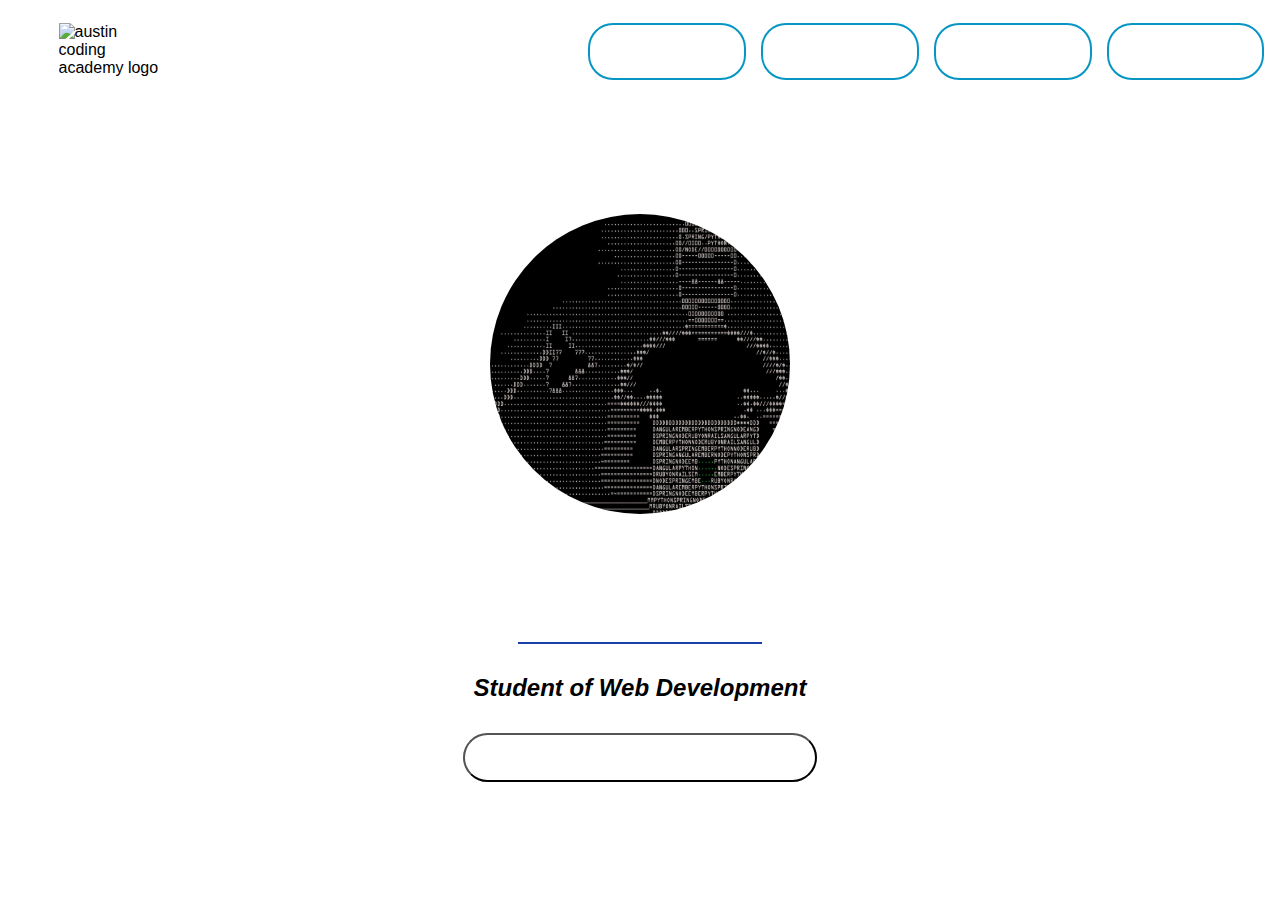
==== myportfolio/index.html @ 985c42c6 "Finally committing all class files" ====
<!DOCTYPE html>
<html lang="en">
<head>
  <meta charset="UTF-8">
  <meta name="viewport" content="width=device-width, initial-scale=1.0">
  <meta http-equiv="X-UA-Compatible" content="ie=edge">
  <link rel="stylesheet" href="./style.css">
  <title>My Portfolio</title>
</head>
  <body>
  <!-- This is a what comment line looks like in HTML -->
  <!-- The rest of your code goes between here... -->

  <header>
      <img src="https://cdn.evbuc.com/eventlogos/188084824/acastandardcirclefullname.png" class="logo" alt="austin coding academy logo">
      <nav>
        <a class="has-border" href="">Resume</a>
        <a class="has-border" href="">About Me</a>
        <a class="has-border" href="">My Blog</a>
        <a class="has-border" href="">Contact Me</a>
      </nav>
</header>
<main>
        <img src="./myProfilePic.png" id="profile-pic" alt="Headshot of Me">
        <h1>Luis A Carter, Jr</h1>
        <h2>Student of Web Development</h2>
        <button id="portfolio" href="">Portfolio</button>
</main>
  <!-- ...and here. -->
  </body>
</html>
---- myportfolio/style.css ----
body {
    font-family: Arial, Helvetica, sans-serif;
    background-image: url(https://png.pngtree.com/thumb_back/fh260/back_pic/00/15/30/4656e81f6dc57c5.jpg);
    background-repeat: no-repeat;
    background-size: 100% 100%;
  }
  
  .logo {
    width: 100px;
    height: 100px;
    margin: 3% 10%;
  }
  
  header {
    display: grid;
    grid-template-columns: 40% 60%;
    width: 100%;
  }
  
  main {
    height: auto;
    width: 100%;
    display: grid;
    grid-template-columns: 30% 40% 30%;
  }
  
  nav > a {
    margin: 2% 1% 3%;
    height: 10%;
    width: 15%;
    color: white;
    font-family: Arial, Helvetica, sans-serif;
    font-size: 20px;
    border-radius: 25px;
    background: transparent;
    padding: 20px; 
    text-align: center;
    border: 2px solid white;
  }
  
  .has-border {
    border-radius: 25px;
    border: 2px solid #0795C3;
    background: none;
    padding: 20px; 
  }
  
  nav {
    display: flex;
    justify-content: flex-end;
    width: 100%;
  }
  
  #profile-pic {
    width: 300px;
    height: 300px;
    border-radius: 50%;
    margin: 15% auto;
    grid-column: 2/3;
  }
  
  h1 {
    color:white;
    grid-column: 2/3;
    margin: 3% auto;
    border-bottom: 2px solid #1940A9;;
  }
  
  h2 {
    grid-column: 2/3;
    margin: 3% auto;
    font-style: italic;
  }
  
  button {
    grid-column: 2/3;
    margin: 3% auto;
    width: 70%;
    height: 15%;
    font-family: Arial, Helvetica, sans-serif;
    font-size: 20px;
    border-radius: 25px;
    background: transparent;
    padding: 20px; 
    padding-bottom: 5%;
    text-align: center;
    color: white;
    letter-spacing: 16px;
    font-style: italic;
  }
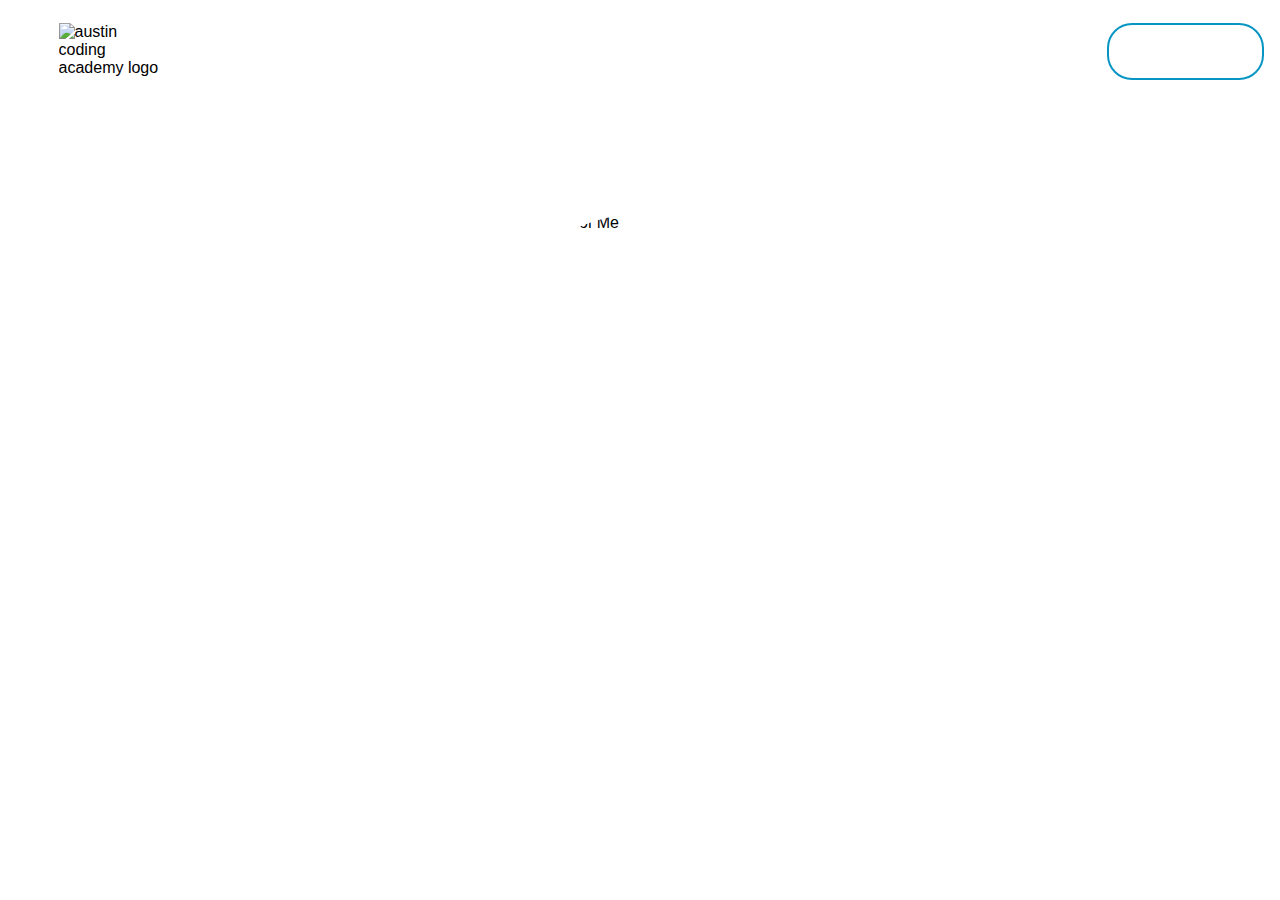
==== commit 7e4281d3: "added new folders to src folder" ====
--- a/myportfolio/index.html
+++ b/myportfolio/index.html
@@ -8,24 +8,24 @@
   <title>My Portfolio</title>
 </head>
   <body>
+      <header>
+          <img src="https://cdn.evbuc.com/eventlogos/188084824/acastandardcirclefullname.png" class="logo" alt="austin coding academy logo">
+      <nav>
+        <a href="">Resume</a>
+        <a href="">About Me</a>
+        <a href="">My Blog</a>
+        <a href="" class="has-border">Contact Me</a>
+      </nav>
+      </header>
+      <main>
+          <img src="./profilePic.jpg" id="profile-pic" alt="Headshot of Me">
+      </main>
+
+
   <!-- This is a what comment line looks like in HTML -->
   <!-- The rest of your code goes between here... -->
 
-  <header>
-      <img src="https://cdn.evbuc.com/eventlogos/188084824/acastandardcirclefullname.png" class="logo" alt="austin coding academy logo">
-      <nav>
-        <a class="has-border" href="">Resume</a>
-        <a class="has-border" href="">About Me</a>
-        <a class="has-border" href="">My Blog</a>
-        <a class="has-border" href="">Contact Me</a>
-      </nav>
-</header>
-<main>
-        <img src="./myProfilePic.png" id="profile-pic" alt="Headshot of Me">
-        <h1>Luis A Carter, Jr</h1>
-        <h2>Student of Web Development</h2>
-        <button id="portfolio" href="">Portfolio</button>
-</main>
+
   <!-- ...and here. -->
   </body>
 </html>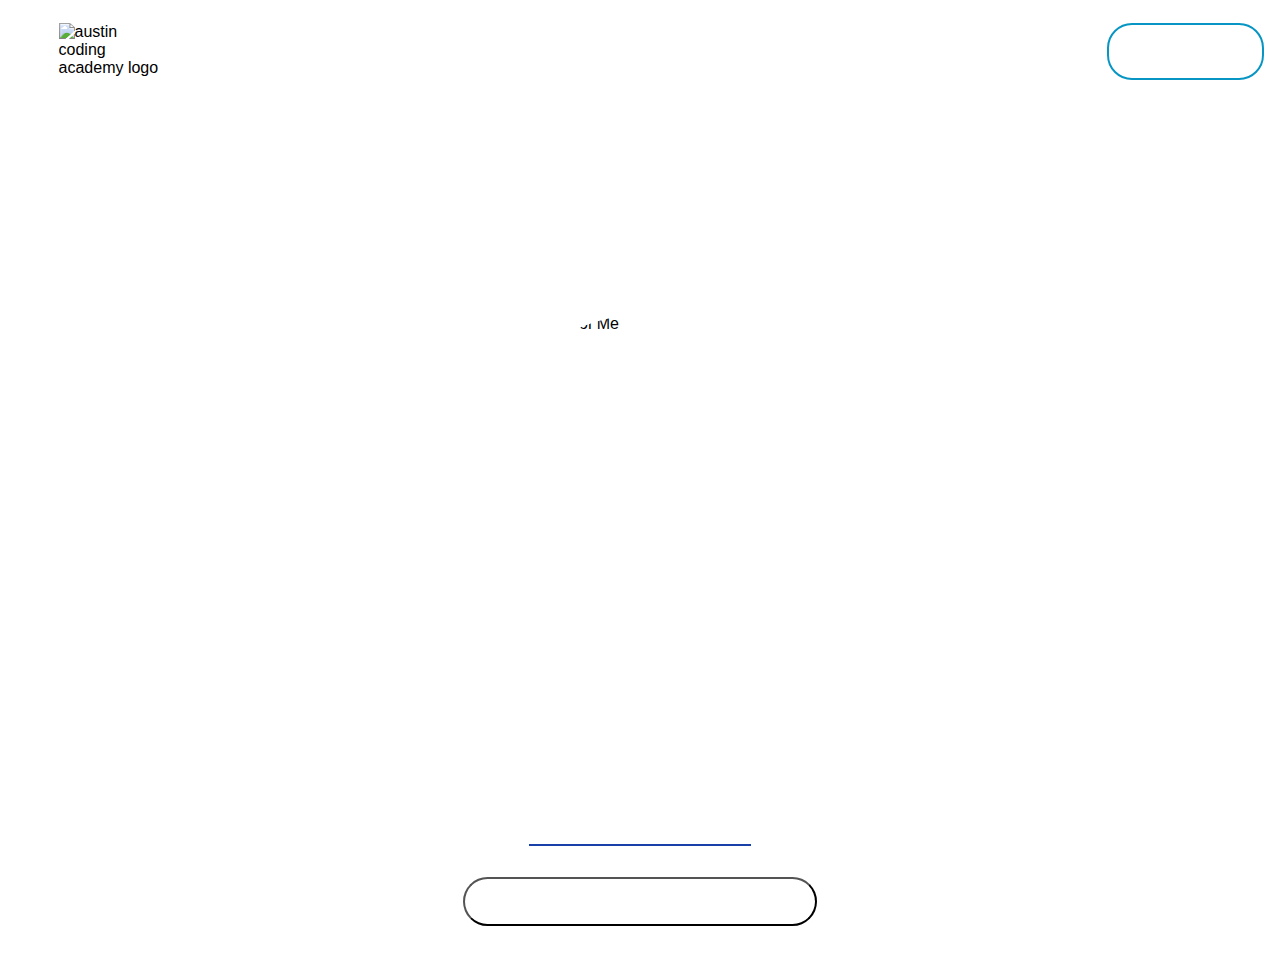
==== commit 44ecb2b6: "update to all" ====
--- a/myportfolio/index.html
+++ b/myportfolio/index.html
@@ -11,14 +11,16 @@
       <header>
           <img src="https://cdn.evbuc.com/eventlogos/188084824/acastandardcirclefullname.png" class="logo" alt="austin coding academy logo">
       <nav>
-        <a href="">Resume</a>
+        <a href="\myPortfolio\src\resume">Resume</a>
         <a href="">About Me</a>
-        <a href="">My Blog</a>
+        <a href="\myPortfolio\src\blog\blog.html">My Blog</a>
         <a href="" class="has-border">Contact Me</a>
       </nav>
       </header>
       <main>
           <img src="./profilePic.jpg" id="profile-pic" alt="Headshot of Me">
+          <h1>Luis Carter, Jr.</h1>
+          <button id="portfolio">Portfolio</button>
       </main>
 
 
--- a/myportfolio/style.css
+++ b/myportfolio/style.css
@@ -1,90 +1,90 @@
 body {
-    font-family: Arial, Helvetica, sans-serif;
-    background-image: url(https://png.pngtree.com/thumb_back/fh260/back_pic/00/15/30/4656e81f6dc57c5.jpg);
-    background-repeat: no-repeat;
-    background-size: 100% 100%;
-  }
-  
-  .logo {
-    width: 100px;
-    height: 100px;
-    margin: 3% 10%;
-  }
-  
-  header {
-    display: grid;
-    grid-template-columns: 40% 60%;
-    width: 100%;
-  }
-  
-  main {
-    height: auto;
-    width: 100%;
-    display: grid;
-    grid-template-columns: 30% 40% 30%;
-  }
-  
-  nav > a {
-    margin: 2% 1% 3%;
-    height: 10%;
-    width: 15%;
-    color: white;
-    font-family: Arial, Helvetica, sans-serif;
-    font-size: 20px;
-    border-radius: 25px;
-    background: transparent;
-    padding: 20px; 
-    text-align: center;
-    border: 2px solid white;
-  }
-  
-  .has-border {
-    border-radius: 25px;
-    border: 2px solid #0795C3;
-    background: none;
-    padding: 20px; 
-  }
-  
-  nav {
-    display: flex;
-    justify-content: flex-end;
-    width: 100%;
-  }
-  
-  #profile-pic {
-    width: 300px;
-    height: 300px;
-    border-radius: 50%;
-    margin: 15% auto;
-    grid-column: 2/3;
-  }
-  
-  h1 {
-    color:white;
-    grid-column: 2/3;
-    margin: 3% auto;
-    border-bottom: 2px solid #1940A9;;
-  }
-  
-  h2 {
-    grid-column: 2/3;
-    margin: 3% auto;
-    font-style: italic;
-  }
-  
-  button {
-    grid-column: 2/3;
-    margin: 3% auto;
-    width: 70%;
-    height: 15%;
-    font-family: Arial, Helvetica, sans-serif;
-    font-size: 20px;
-    border-radius: 25px;
-    background: transparent;
-    padding: 20px; 
-    padding-bottom: 5%;
-    text-align: center;
-    color: white;
-    letter-spacing: 16px;
-    font-style: italic;
-  }+  font-family: Arial, Helvetica, sans-serif;
+  background-image: url(https://png.pngtree.com/thumb_back/fh260/back_pic/00/15/30/4656e81f6dc57c5.jpg);
+  background-repeat: no-repeat;
+  background-size: 100% 100%;
+}
+
+.logo {
+  width: 100px;
+  height: 100px;
+  margin: 3% 10%;
+}
+
+header {
+  display: grid;
+  grid-template-columns: 40% 60%;
+  width: 100%;
+}
+
+main {
+  height: auto;
+  width: 100%;
+  display: grid;
+  grid-template-columns: 30% 40% 30%;
+}
+
+nav > a {
+  margin: 2% 1% 3%;
+  height: 10%;
+  width: 15%;
+  color: white;
+  font-family: Arial, Helvetica, sans-serif;
+  font-size: 20px;
+  border-radius: 25px;
+  background: transparent;
+  padding: 20px; 
+  text-align: center;
+  border: 2px solid white;
+}
+
+.has-border {
+  border-radius: 25px;
+  border: 2px solid #0795C3;
+  background: none;
+  padding: 20px; 
+}
+
+nav {
+  display: flex;
+  justify-content: flex-end;
+  width: 100%;
+}
+
+#profile-pic {
+  width: 300px;
+  height: 300px;
+  border-radius: 50%;
+  margin: 35% auto;
+  grid-column: 2/3;
+}
+
+h1 {
+  color:white;
+  grid-column: 2/3;
+  margin: 3% auto;
+  border-bottom: 2px solid #1940A9;;
+}
+
+h2 {
+  grid-column: 2/3;
+  margin: 3% auto;
+  font-style: italic;
+}
+
+button {
+  grid-column: 2/3;
+  margin: 3% auto;
+  width: 70%;
+  height: 15%;
+  font-family: Arial, Helvetica, sans-serif;
+  font-size: 20px;
+  border-radius: 25px;
+  background: transparent;
+  padding: 20px; 
+  padding-bottom: 5%;
+  text-align: center;
+  color: white;
+  letter-spacing: 16px;
+  font-style: italic;
+}